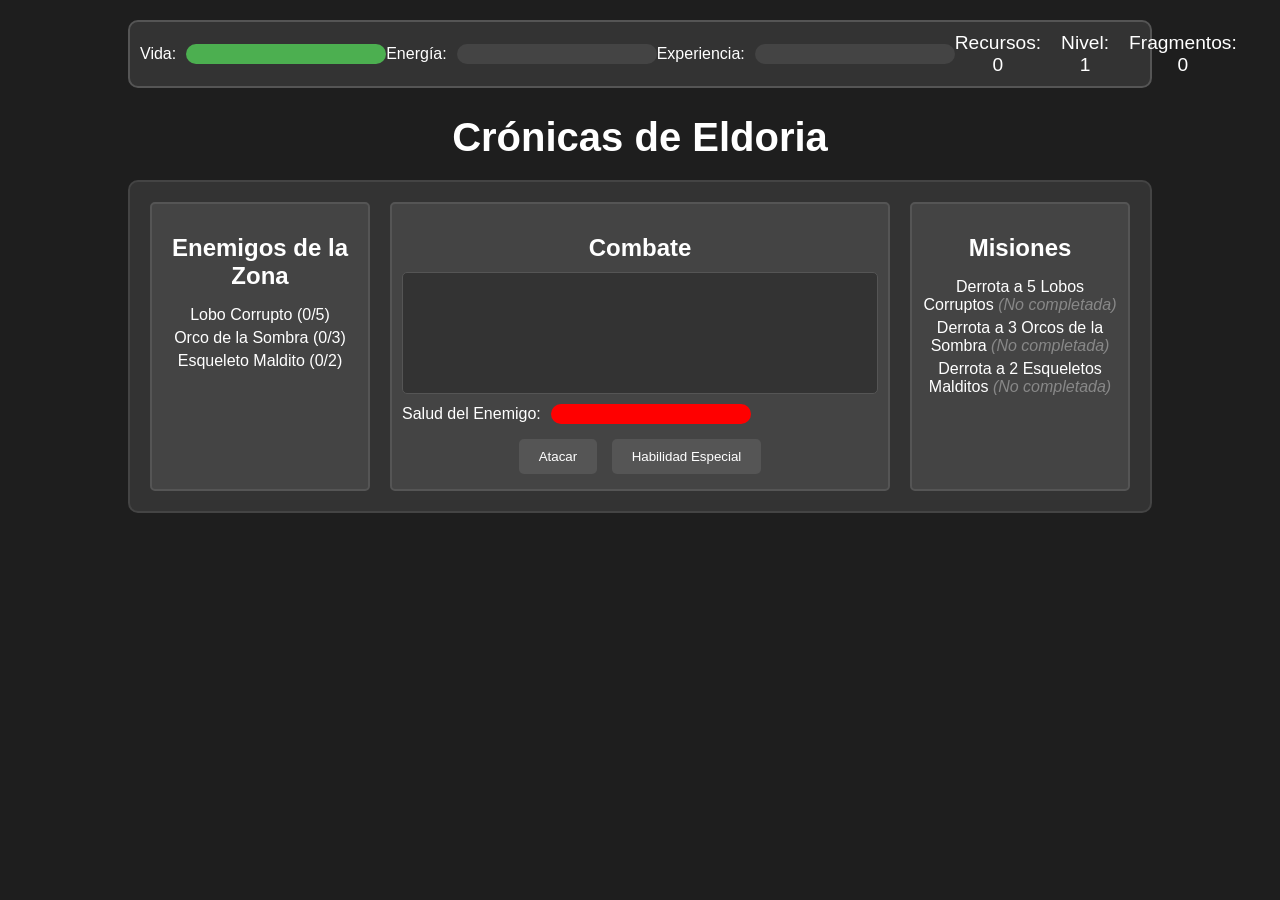
==== index.html @ 7fd23c0a "Add files via upload" ====
<!DOCTYPE html>
<html lang="es">
<head>
    <meta charset="UTF-8">
    <meta name="viewport" content="width=device-width, initial-scale=1.0">
    <title>Crónicas de Eldoria</title>
    <link rel="stylesheet" href="styles.css">
</head>
<body>
    <div class="game-container">
        <div class="top-bar">
            <div class="health-bar">
                <span>Vida: </span>
                <div class="bar">
                    <div class="health" style="width: 100%;"></div>
                </div>
            </div>
            <div class="energy-bar">
                <span>Energía: </span>
                <div class="bar">
                    <div class="energy" style="width: 0%;"></div>
                </div>
            </div>
            <div class="experience-bar">
                <span>Experiencia: </span>
                <div class="bar">
                    <div class="experience" style="width: 0%;"></div>
                </div>
            </div>
            <div class="stats">
                <p>Recursos: <span id="resources">0</span></p>
                <p>Nivel: <span id="level">1</span></p>
                <p>Fragmentos: <span id="fragments">0</span></p>
            </div>
        </div>
        <h1>Crónicas de Eldoria</h1>
        <div class="game-area">
            <div class="left-panel">
                <h2>Enemigos de la Zona</h2>
                <ul id="enemies">
                    <li data-enemy="lobo">Lobo Corrupto <span class="count">(0/5)</span></li>
                    <li data-enemy="orco">Orco de la Sombra <span class="count">(0/3)</span></li>
                    <li data-enemy="esqueleto">Esqueleto Maldito <span class="count">(0/2)</span></li>
                </ul>
            </div>
            <div class="combat-area" id="combat-area">
                <h2>Combate</h2>
                <div class="combat-log" id="combat-log"></div>
                <div class="enemy-health-bar">
                    <span>Salud del Enemigo: </span>
                    <div class="bar">
                        <div class="enemy-health" style="width: 100%;"></div>
                    </div>
                </div>
                <div class="combat-actions">
                    <button id="attack-button">Atacar</button>
                    <button id="special-button">Habilidad Especial</button>
                </div>
            </div>
            <div class="right-panel">
                <h2>Misiones</h2>
                <ul id="quests">
                    <li data-quest="lobo" data-reward="50">Derrota a 5 Lobos Corruptos <span class="quest-status">(No completada)</span></li>
                    <li data-quest="orco" data-reward="100">Derrota a 3 Orcos de la Sombra <span class="quest-status">(No completada)</span></li>
                    <li data-quest="esqueleto" data-reward="150">Derrota a 2 Esqueletos Malditos <span class="quest-status">(No completada)</span></li>
                </ul>
            </div>
        </div>
    </div>
    <script src="script.js"></script>
</body>
</html>
---- styles.css ----
body {
  font-family: Arial, sans-serif;
  background-color: #1e1e1e;
  color: #ffffff;
  margin: 0;
  padding: 0;
  display: flex;
  justify-content: center;
  align-items: flex-start;
  min-height: 100vh;
}

.game-container {
  text-align: center;
  width: 80%;
  max-width: 1200px;
  margin-top: 20px;
}

.top-bar {
  display: flex;
  justify-content: space-between;
  align-items: center;
  margin-bottom: 20px;
  background-color: #333;
  padding: 10px;
  border-radius: 10px;
  border: 2px solid #555;
}

.health-bar, .energy-bar, .experience-bar {
  display: flex;
  align-items: center;
}

.bar {
  width: 200px;
  height: 20px;
  background-color: #444;
  border-radius: 10px;
  margin-left: 10px;
  overflow: hidden;
}

.health, .energy, .experience {
  height: 100%;
}

.health {
  background-color: #4CAF50;
}

.energy {
  background-color: #FFD700;
}

.experience {
  background-color: #2196F3;
}

.stats {
  display: flex;
  gap: 20px;
  font-size: 1.2em;
}

.stats p {
  margin: 0;
}

.game-area {
  display: flex;
  justify-content: space-between;
  border: 2px solid #444;
  padding: 20px;
  border-radius: 10px;
  background-color: #333;
  margin-top: 20px;
}

.left-panel, .right-panel {
  width: 20%;
  border: 2px solid #555;
  border-radius: 5px;
  padding: 10px;
  background-color: #444;
}

.combat-area {
  flex-grow: 1;
  margin: 0 20px;
  border: 2px solid #555;
  border-radius: 5px;
  padding: 10px;
  background-color: #444;
}

.combat-log {
  height: 100px;
  overflow-y: auto;
  border: 1px solid #555;
  border-radius: 5px;
  padding: 10px;
  margin-bottom: 10px;
  background-color: #333;
}

.combat-actions button {
  padding: 10px 20px;
  margin: 5px;
  border: none;
  border-radius: 5px;
  background-color: #555;
  color: #fff;
  cursor: pointer;
}

.combat-actions button:hover {
  background-color: #777;
}

h1 {
  font-size: 2.5em;
  margin-bottom: 20px;
}

h2 {
  font-size: 1.5em;
  margin-bottom: 10px;
}

ul {
  list-style-type: none;
  padding: 0;
}

ul li {
  margin-bottom: 5px;
  cursor: pointer;
}

ul li:hover {
  color: #ffcc00;
}

.quest-status {
  font-style: italic;
  color: #888;
}

.completed {
  color: #4CAF50;
}

.enemy-health-bar {
  display: flex;
  align-items: center;
  margin-bottom: 10px;
}

.enemy-health {
  height: 100%;
  background-color: #FF0000;
}
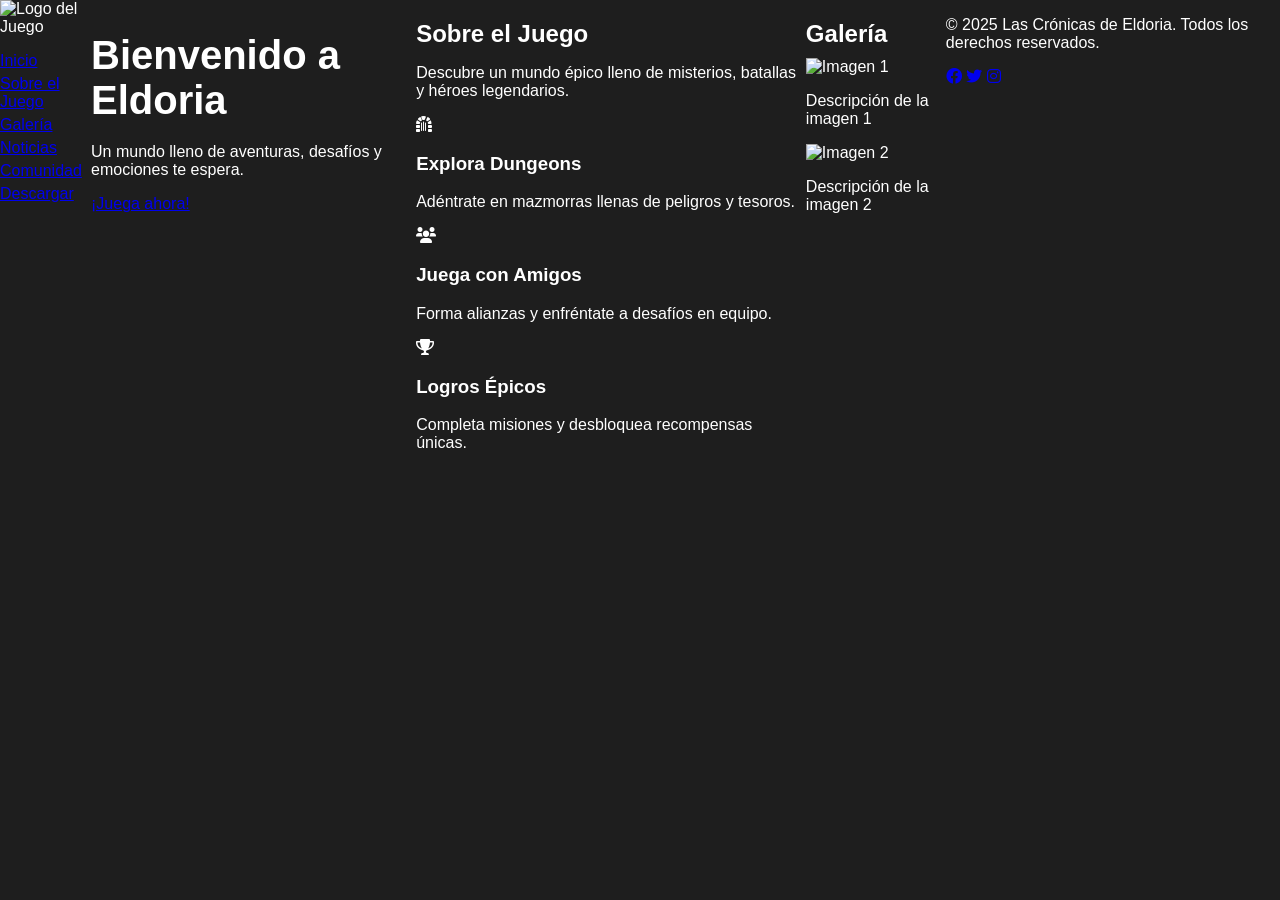
==== commit 8b35de79: "index.html" ====
--- a/index.html
+++ b/index.html
@@ -3,70 +3,97 @@
 <head>
     <meta charset="UTF-8">
     <meta name="viewport" content="width=device-width, initial-scale=1.0">
-    <title>Crónicas de Eldoria</title>
+    <title>Las Crónicas de Eldoria</title>
     <link rel="stylesheet" href="styles.css">
+    <link rel="stylesheet" href="https://cdnjs.cloudflare.com/ajax/libs/font-awesome/6.0.0-beta3/css/all.min.css">
+    <link href="https://fonts.googleapis.com/css2?family=Poppins:wght@400;600;700&display=swap" rel="stylesheet">
 </head>
 <body>
-    <div class="game-container">
-        <div class="top-bar">
-            <div class="health-bar">
-                <span>Vida: </span>
-                <div class="bar">
-                    <div class="health" style="width: 100%;"></div>
+    <!-- Header con menú moderno -->
+    <header>
+        <nav>
+            <div class="logo">
+                <img src="https://github.com/Arthax85/wowidle/blob/main/LCDELogo.png?raw=true" alt="Logo del Juego">
+            </div>
+            <ul class="nav-links">
+                <li><a href="#inicio">Inicio</a></li>
+                <li><a href="#sobre">Sobre el Juego</a></li>
+                <li><a href="#galeria">Galería</a></li>
+                <li><a href="#noticias">Noticias</a></li>
+                <li><a href="#comunidad">Comunidad</a></li>
+                <li><a href="#descargas" class="cta-button">Descargar</a></li>
+            </ul>
+        </nav>
+    </header>
+
+    <!-- Sección de inicio con video de fondo -->
+    <section id="inicio" class="hero">
+        <div class="hero-content">
+            <h1>Bienvenido a <span>Eldoria</span></h1>
+            <p>Un mundo lleno de aventuras, desafíos y emociones te espera.</p>
+            <a href="#descargas" class="cta-button">¡Juega ahora!</a>
+        </div>
+        <video autoplay muted loop id="video-bg">
+            <source src="https://videos.pexels.com/video-files/856309/856309-hd_1920_1080_30fps.mp4" type="video/mp4">
+            Tu navegador no soporta videos HTML5.
+        </video>
+    </section>
+
+    <!-- Sección "Sobre el Juego" -->
+    <section id="sobre" class="about">
+        <h2>Sobre el Juego</h2>
+        <div class="about-content">
+            <p>Descubre un mundo épico lleno de misterios, batallas y héroes legendarios.</p>
+            <div class="features">
+                <div class="feature">
+                    <i class="fas fa-dungeon"></i>
+                    <h3>Explora Dungeons</h3>
+                    <p>Adéntrate en mazmorras llenas de peligros y tesoros.</p>
+                </div>
+                <div class="feature">
+                    <i class="fas fa-users"></i>
+                    <h3>Juega con Amigos</h3>
+                    <p>Forma alianzas y enfréntate a desafíos en equipo.</p>
+                </div>
+                <div class="feature">
+                    <i class="fas fa-trophy"></i>
+                    <h3>Logros Épicos</h3>
+                    <p>Completa misiones y desbloquea recompensas únicas.</p>
                 </div>
             </div>
-            <div class="energy-bar">
-                <span>Energía: </span>
-                <div class="bar">
-                    <div class="energy" style="width: 0%;"></div>
+        </div>
+    </section>
+
+    <!-- Galería con efecto hover -->
+    <section id="galeria" class="gallery">
+        <h2>Galería</h2>
+        <div class="gallery-grid">
+            <div class="gallery-item">
+                <img src="https://github.com/Arthax85/wowidle/blob/main/Raza%20Nocturno.jpg?raw=true" alt="Imagen 1">
+                <div class="overlay">
+                    <p>Descripción de la imagen 1</p>
                 </div>
             </div>
-            <div class="experience-bar">
-                <span>Experiencia: </span>
-                <div class="bar">
-                    <div class="experience" style="width: 0%;"></div>
+            <div class="gallery-item">
+                <img src="https://github.com/Arthax85/wowidle/blob/main/Raza%20Elfo%20del%20Bosque.jpg?raw=true" alt="Imagen 2">
+                <div class="overlay">
+                    <p>Descripción de la imagen 2</p>
                 </div>
             </div>
-            <div class="stats">
-                <p>Recursos: <span id="resources">0</span></p>
-                <p>Nivel: <span id="level">1</span></p>
-                <p>Fragmentos: <span id="fragments">0</span></p>
+            <!-- Añade más imágenes aquí -->
+        </div>
+    </section>
+
+    <!-- Footer -->
+    <footer>
+        <div class="footer-content">
+            <p>&copy; 2025 Las Crónicas de Eldoria. Todos los derechos reservados.</p>
+            <div class="social-links">
+                <a href="#"><i class="fab fa-facebook"></i></a>
+                <a href="#"><i class="fab fa-twitter"></i></a>
+                <a href="#"><i class="fab fa-instagram"></i></a>
             </div>
         </div>
-        <h1>Crónicas de Eldoria</h1>
-        <div class="game-area">
-            <div class="left-panel">
-                <h2>Enemigos de la Zona</h2>
-                <ul id="enemies">
-                    <li data-enemy="lobo">Lobo Corrupto <span class="count">(0/5)</span></li>
-                    <li data-enemy="orco">Orco de la Sombra <span class="count">(0/3)</span></li>
-                    <li data-enemy="esqueleto">Esqueleto Maldito <span class="count">(0/2)</span></li>
-                </ul>
-            </div>
-            <div class="combat-area" id="combat-area">
-                <h2>Combate</h2>
-                <div class="combat-log" id="combat-log"></div>
-                <div class="enemy-health-bar">
-                    <span>Salud del Enemigo: </span>
-                    <div class="bar">
-                        <div class="enemy-health" style="width: 100%;"></div>
-                    </div>
-                </div>
-                <div class="combat-actions">
-                    <button id="attack-button">Atacar</button>
-                    <button id="special-button">Habilidad Especial</button>
-                </div>
-            </div>
-            <div class="right-panel">
-                <h2>Misiones</h2>
-                <ul id="quests">
-                    <li data-quest="lobo" data-reward="50">Derrota a 5 Lobos Corruptos <span class="quest-status">(No completada)</span></li>
-                    <li data-quest="orco" data-reward="100">Derrota a 3 Orcos de la Sombra <span class="quest-status">(No completada)</span></li>
-                    <li data-quest="esqueleto" data-reward="150">Derrota a 2 Esqueletos Malditos <span class="quest-status">(No completada)</span></li>
-                </ul>
-            </div>
-        </div>
-    </div>
-    <script src="script.js"></script>
+    </footer>
 </body>
-</html>+</html>
